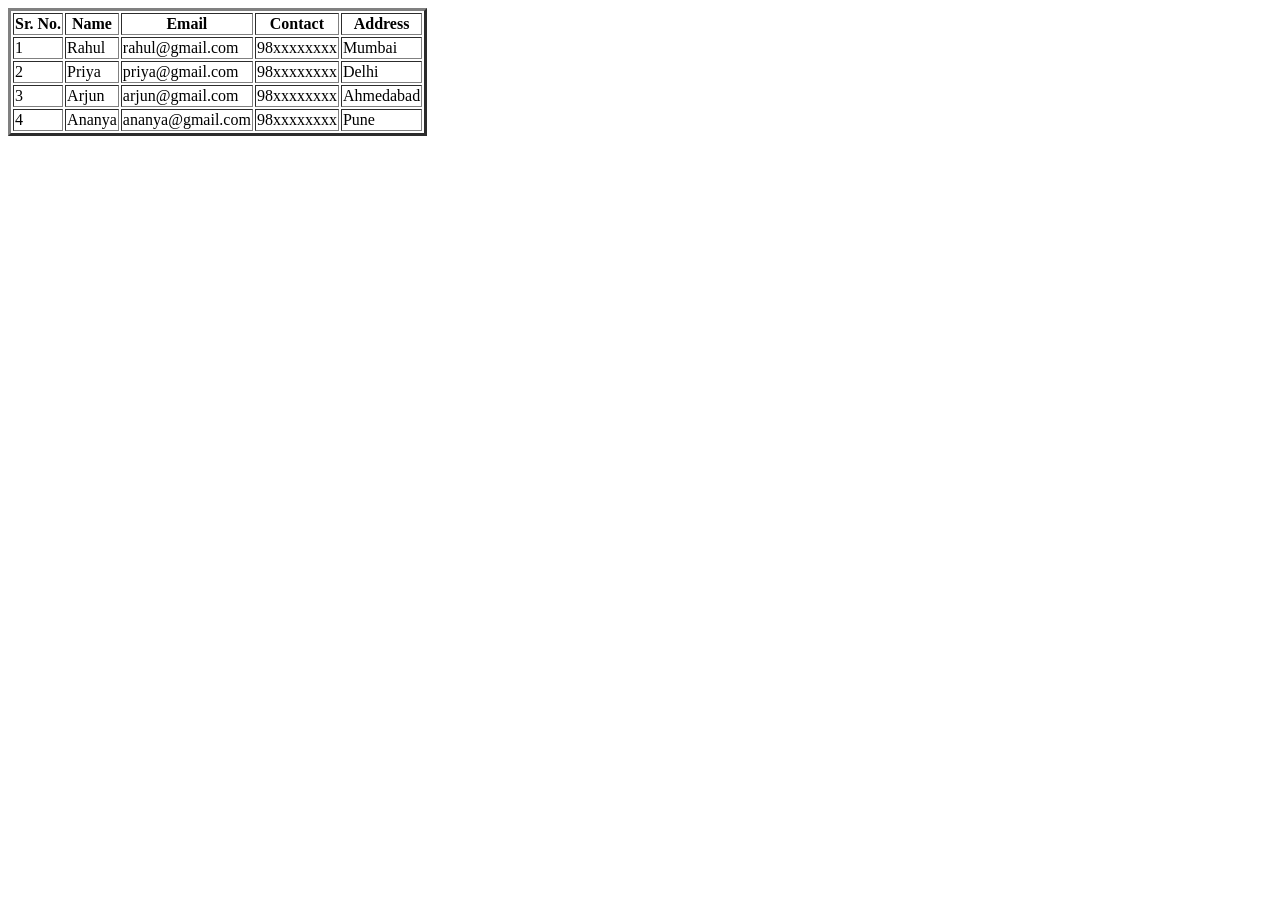
==== Table.html @ ce0cea4f "added table" ====
<!DOCTYPE html>
<html lang="en">
<head>
    <meta charset="UTF-8">
    <meta name="viewport" content="width=device-width, initial-scale=1.0">
    <title>Document</title>
</head>
<body>
    <table border="3">
    <tr>
        <th>Sr. No.</th>
        <th>Name</th>
        <th>Email</th>
        <th>Contact</th>
        <th>Address</th>
    </tr>

    <tr>
        <td>1</td>
        <td>Rahul</td>
        <td>rahul@gmail.com</td>
        <td>98xxxxxxxx</td>
        <td>Mumbai</td>
    </tr>

    <tr>
        <td>2</td>
        <td>Priya</td>
        <td>priya@gmail.com</td>
        <td>98xxxxxxxx</td>
        <td>Delhi</td>
    </tr>

    <tr>
        <td>3</td>
        <td>Arjun</td>
        <td>arjun@gmail.com</td>
        <td>98xxxxxxxx</td>
        <td>Ahmedabad</td>
    </tr>

    <tr>
        <td>4</td>
        <td>Ananya</td>
        <td>ananya@gmail.com</td>
        <td>98xxxxxxxx</td>
        <td>Pune</td>
    </tr>
    </table>
</body>
</html>
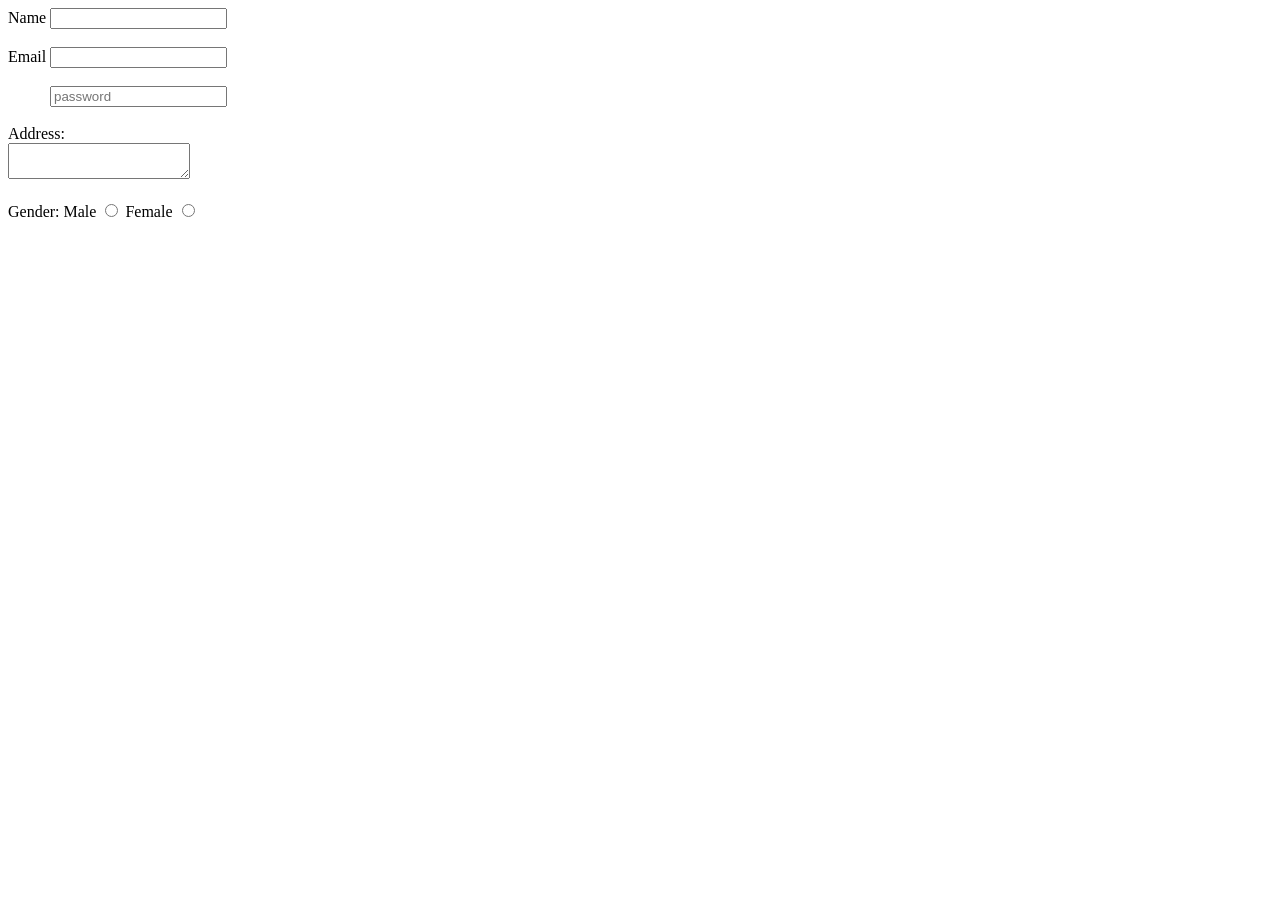
==== commit 83d34ec1: "nav bar" ====
--- a/Table.html
+++ b/Table.html
@@ -6,46 +6,27 @@
     <title>Document</title>
 </head>
 <body>
-    <table border="3">
-    <tr>
-        <th>Sr. No.</th>
-        <th>Name</th>
-        <th>Email</th>
-        <th>Contact</th>
-        <th>Address</th>
-    </tr>
+    <form action="">
+       <label for="name">Name</label>
+        <input type="text" id="name">
+        <br><br>
 
-    <tr>
-        <td>1</td>
-        <td>Rahul</td>
-        <td>rahul@gmail.com</td>
-        <td>98xxxxxxxx</td>
-        <td>Mumbai</td>
-    </tr>
+          <label for="Email">Email</label>
+        <input type="text" id="Email">
+        <br><br>
 
-    <tr>
-        <td>2</td>
-        <td>Priya</td>
-        <td>priya@gmail.com</td>
-        <td>98xxxxxxxx</td>
-        <td>Delhi</td>
-    </tr>
+<div style="margin-left: 42px;">
+       <input type="password" name="password" placeholder="password">
+</div><br>
 
-    <tr>
-        <td>3</td>
-        <td>Arjun</td>
-        <td>arjun@gmail.com</td>
-        <td>98xxxxxxxx</td>
-        <td>Ahmedabad</td>
-    </tr>
+      Address: <br>
+      <textarea name="address" id="address"></textarea>
+      <br><br>
 
-    <tr>
-        <td>4</td>
-        <td>Ananya</td>
-        <td>ananya@gmail.com</td>
-        <td>98xxxxxxxx</td>
-        <td>Pune</td>
-    </tr>
-    </table>
+      Gender: Male <input type="radio" name="" id=""> Female <input type="radio" name="" id="">
+      <br><br>
+
+    </form>
+
 </body>
 </html>
